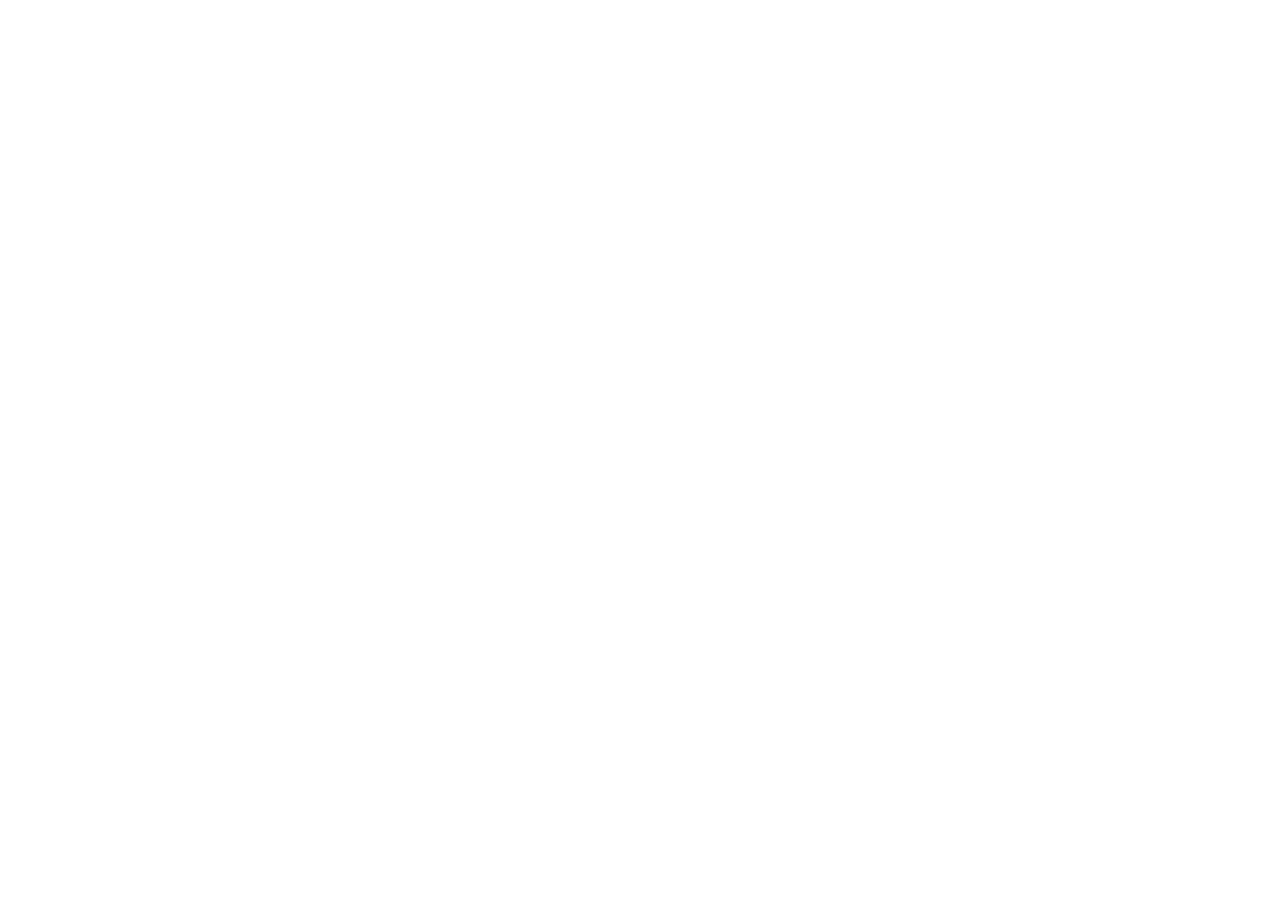
==== index.html @ d708b57c "test" ====
<!DOCTYPE html>

<html lang="ru">
    <head>
        <title>Полёт на луну</title>
        <meta charset="utf-8">
        <meta name="description" content="">
        <meta name="keywords" content="">
        <meta name="viewport" content="width=device-width, initial-scale=1">
        <link rel="stylesheet" href="/site/style/space.css">
    </head>

<body>
    <header>
        <div class="container">
            <div class="col-1">
                </div>
            <div class="col-2">
                </div>
            <div class="col-3">
                 </div>
            </div>
        <section class="moon">
            </section>
        <div class="container">
             </div>
        <div class="col-1">
              </div>
        <div class="col-1">
              </div>
        <section class="advantages">
        </section>
        <div class="container">
             </div>
        <div class="col-1">
              </div>
        <div class="col-1">
              </div>
        <div class="col-1">
              </div>
         <section class="content">
        </section>
        <div class="container">
             </div>
        <div class="col-1">
              </div>
        <div class="col-1">
              </div>
        <div class="col-1">
              </div>
    </header>
</body>
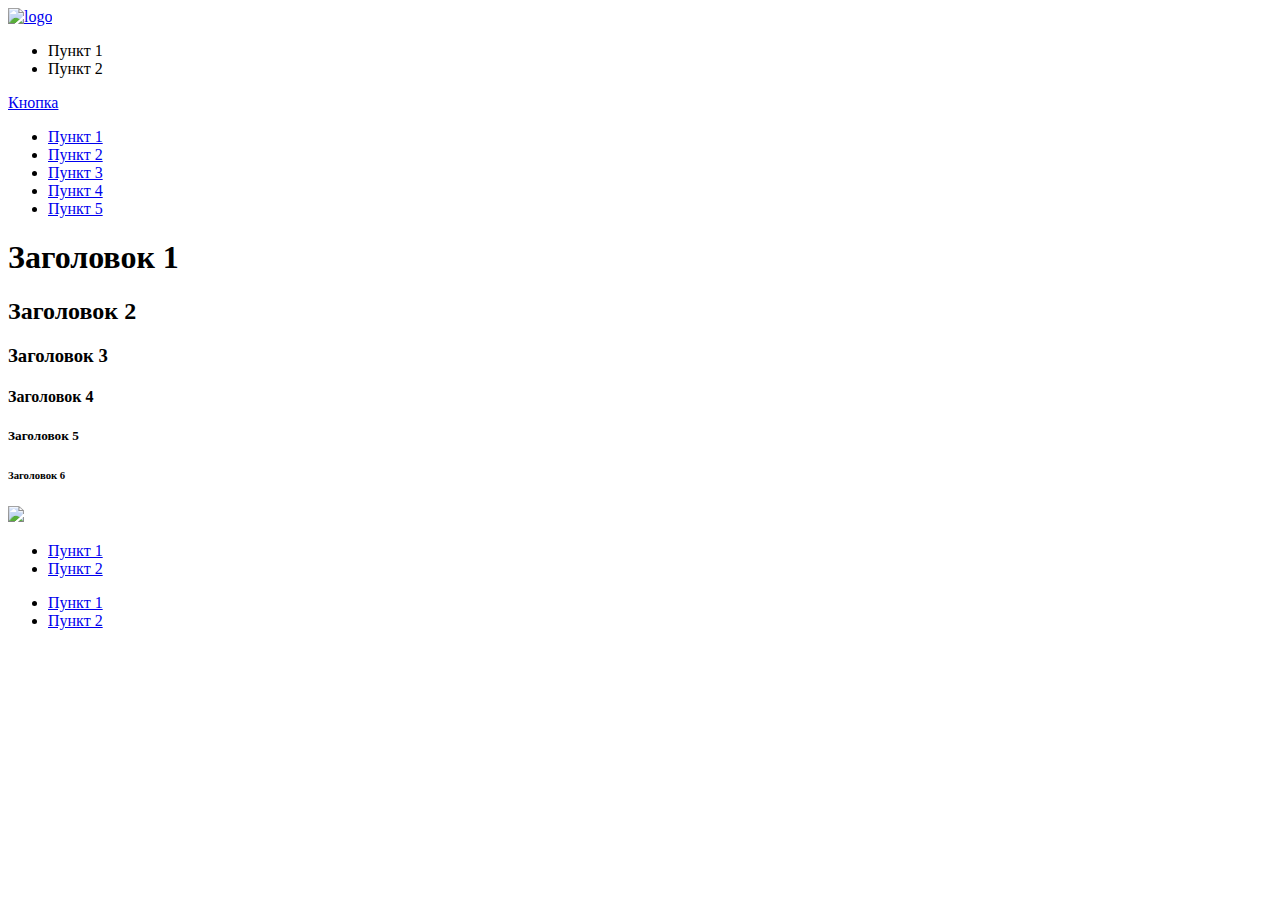
==== commit ad96c469: "test" ====
--- a/index.html
+++ b/index.html
@@ -1,52 +1,81 @@
 <!DOCTYPE html>
-
 <html lang="ru">
     <head>
-        <title>Полёт на луну</title>
+        <title>Сбербанк</title>
         <meta charset="utf-8">
         <meta name="description" content="">
         <meta name="keywords" content="">
         <meta name="viewport" content="width=device-width, initial-scale=1">
-        <link rel="stylesheet" href="/site/style/space.css">
+        <link rel="stylesheet" href="/icestream/style/main.css">
     </head>
+    <body>
+        <header>
+            <div class="container">
+                <div class="col-1">
+                    <a href="#"><img src="/icestream/images/logo_d.png" alt="logo" title="Логотип"></a>
+                </div>
+                <div class="col-3">
+                    <nav>
+                        <ul class="row">
+                            <li><a href="#"></a>Пункт 1</li>
+                            <li><a href="#"></a>Пункт 2</li>
+                        </ul>
+                    </nav>
+                </div>
+                <div class="col-1">
+                        <a href="#" class="button">Кнопка</a>
+                </div>
+                <div class="col-1">
+                        <a href="#"></a>
+                </div>
+            </div>
+        </header>
+        <main>
+            <div class="container">
+                <aside class="col-1">
+                    <nav>
+                        <ul class="column">
+                            <li><a href="#">Пункт 1</a></li>
+                            <li><a href="#">Пункт 2</a></li>
+                            <li><a href="#">Пункт 3</a></li>
+                            <li><a href="#">Пункт 4</a></li>
+                            <li><a href="#">Пункт 5</a></li>
+                        </ul>
+                    </nav>
+                </aside>
+                <section class="col-3">
+                    <h1>Заголовок 1</h1>
+                    <h2>Заголовок 2</h2>
+                    <h3>Заголовок 3</h3>
+                    <h4>Заголовок 4</h4>
+                    <h5>Заголовок 5</h5>
+                    <h6>Заголовок 6</h6>
+                </section>
+                <aside class="col-1"></aside>
+            </div>
+        </main>
+        <footer>
+            <div class="container">
+                <div class="col-1">
+                <img src="/icestream/images/timese_logo.png">
+                </div>
+                <div class="col-3">
+                    <nav class="row">
+                        <ul class="column">
+                            <li><a href="#">Пункт 1</a></li>
+                            <li><a href="#">Пункт 2</a></li>
+                        </ul>
+                        <ul class="column">
+                            <li><a href="#">Пункт 1</a></li>
+                            <li><a href="#">Пункт 2</a></li>
+                        </ul>
+                    </nav>
+                </div>
+                <div class="col-1">
+                </div>
+            </div>
+        </footer>
+    </body>
+</html>
 
-<body>
-    <header>
-        <div class="container">
-            <div class="col-1">
-                </div>
-            <div class="col-2">
-                </div>
-            <div class="col-3">
-                 </div>
-            </div>
-        <section class="moon">
-            </section>
-        <div class="container">
-             </div>
-        <div class="col-1">
-              </div>
-        <div class="col-1">
-              </div>
-        <section class="advantages">
-        </section>
-        <div class="container">
-             </div>
-        <div class="col-1">
-              </div>
-        <div class="col-1">
-              </div>
-        <div class="col-1">
-              </div>
-         <section class="content">
-        </section>
-        <div class="container">
-             </div>
-        <div class="col-1">
-              </div>
-        <div class="col-1">
-              </div>
-        <div class="col-1">
-              </div>
-    </header>
-</body>
+
